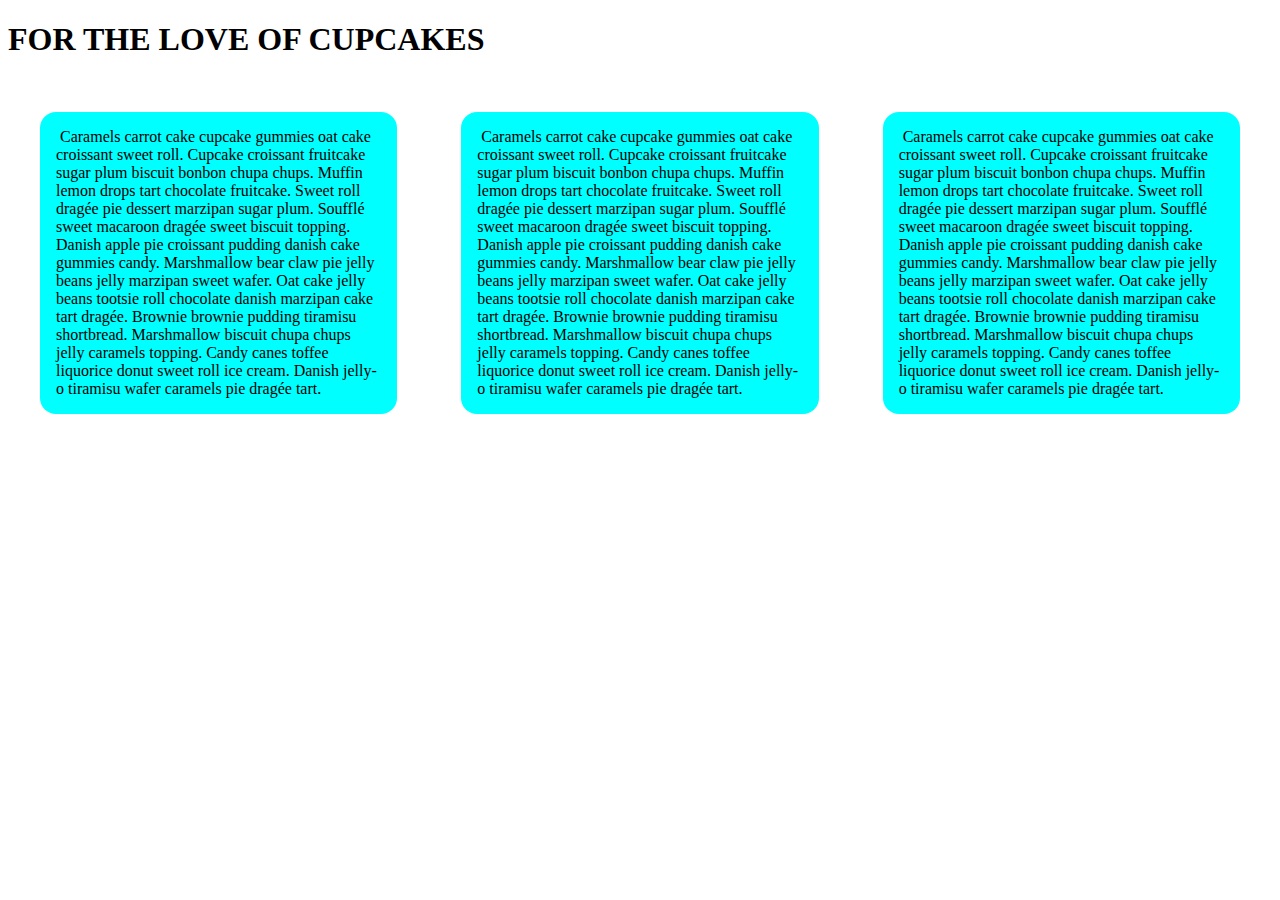
==== cupcakes.html @ 7ee53223 "added 2 html files" ====
<!DOCTYPE html>
<html lang="en">
<head>
    <meta charset="UTF-8">
    <meta http-equiv="X-UA-Compatible" content="IE=edge">
    <meta name="viewport" content="width=device-width, initial-scale=1.0">
    <title>Document</title>
    <style>
        @media (min-width: 768px) {
            .cupcakes {
                display: flex;
            }
            .cupcake {
                border-radius: 1em;
                background-color: aqua;
                padding: 1em;
                margin: 2em;
            }
        }
    </style>
</head>
<body>
    <h1>
        FOR THE LOVE OF CUPCAKES
    </h1>
    <div class="container">
        <div class="cupcakes">
            <div class="cupcake">
                <img src="http://www.cupcakeipsum.com/images/pink_pie.png" alt="">
                Caramels carrot cake cupcake gummies oat cake croissant sweet roll. Cupcake croissant fruitcake sugar plum biscuit bonbon chupa chups. Muffin lemon drops tart chocolate fruitcake. Sweet roll dragée pie dessert marzipan sugar plum. Soufflé sweet macaroon dragée sweet biscuit topping. Danish apple pie croissant pudding danish cake gummies candy. Marshmallow bear claw pie jelly beans jelly marzipan sweet wafer. Oat cake jelly beans tootsie roll chocolate danish marzipan cake tart dragée. Brownie brownie pudding tiramisu shortbread. Marshmallow biscuit chupa chups jelly caramels topping. Candy canes toffee liquorice donut sweet roll ice cream. Danish jelly-o tiramisu wafer caramels pie dragée tart.
            </div>

            <div class="cupcake">
                <img src="http://www.cupcakeipsum.com/images/blue_muffin.png" alt="">
                Caramels carrot cake cupcake gummies oat cake croissant sweet roll. Cupcake croissant fruitcake sugar plum biscuit bonbon chupa chups. Muffin lemon drops tart chocolate fruitcake. Sweet roll dragée pie dessert marzipan sugar plum. Soufflé sweet macaroon dragée sweet biscuit topping. Danish apple pie croissant pudding danish cake gummies candy. Marshmallow bear claw pie jelly beans jelly marzipan sweet wafer. Oat cake jelly beans tootsie roll chocolate danish marzipan cake tart dragée. Brownie brownie pudding tiramisu shortbread. Marshmallow biscuit chupa chups jelly caramels topping. Candy canes toffee liquorice donut sweet roll ice cream. Danish jelly-o tiramisu wafer caramels pie dragée tart.
            </div>

            <div class="cupcake">
                <img src="http://www.cupcakeipsum.com/images/light_pink_muffin.png" alt="">
                Caramels carrot cake cupcake gummies oat cake croissant sweet roll. Cupcake croissant fruitcake sugar plum biscuit bonbon chupa chups. Muffin lemon drops tart chocolate fruitcake. Sweet roll dragée pie dessert marzipan sugar plum. Soufflé sweet macaroon dragée sweet biscuit topping. Danish apple pie croissant pudding danish cake gummies candy. Marshmallow bear claw pie jelly beans jelly marzipan sweet wafer. Oat cake jelly beans tootsie roll chocolate danish marzipan cake tart dragée. Brownie brownie pudding tiramisu shortbread. Marshmallow biscuit chupa chups jelly caramels topping. Candy canes toffee liquorice donut sweet roll ice cream. Danish jelly-o tiramisu wafer caramels pie dragée tart.
            </div>
        </div>
    </div>
</body>
</html>
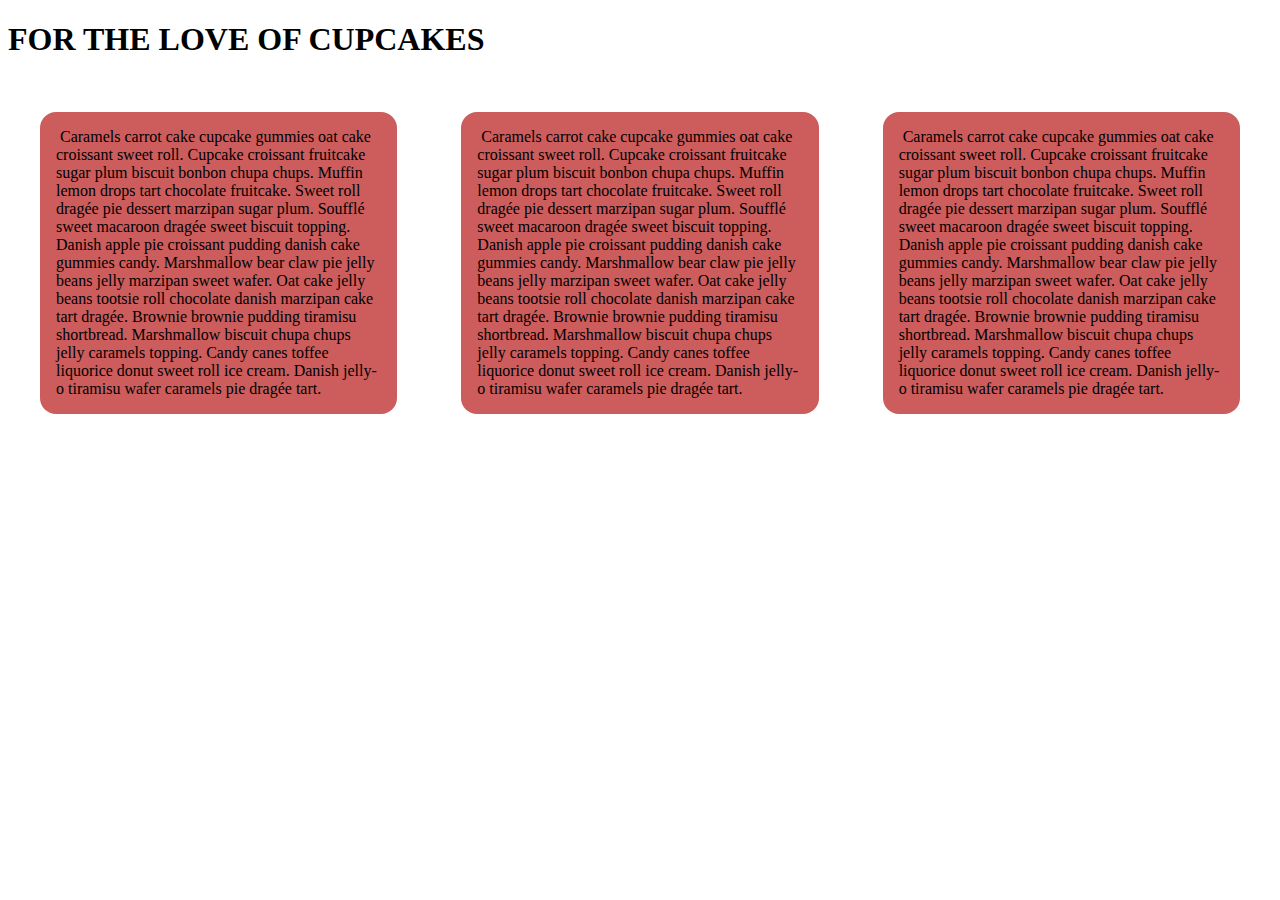
==== commit 3ae0abea: "modified 2 files" ====
--- a/cupcakes.html
+++ b/cupcakes.html
@@ -12,7 +12,7 @@
             }
             .cupcake {
                 border-radius: 1em;
-                background-color: aqua;
+                background-color: indianred;
                 padding: 1em;
                 margin: 2em;
             }
@@ -26,7 +26,7 @@
     <div class="container">
         <div class="cupcakes">
             <div class="cupcake">
-                <img src="http://www.cupcakeipsum.com/images/pink_pie.png" alt="">
+                <img src="http://www.cupcakeipsum.com/images/light_brown_muffin.png" alt="">
                 Caramels carrot cake cupcake gummies oat cake croissant sweet roll. Cupcake croissant fruitcake sugar plum biscuit bonbon chupa chups. Muffin lemon drops tart chocolate fruitcake. Sweet roll dragée pie dessert marzipan sugar plum. Soufflé sweet macaroon dragée sweet biscuit topping. Danish apple pie croissant pudding danish cake gummies candy. Marshmallow bear claw pie jelly beans jelly marzipan sweet wafer. Oat cake jelly beans tootsie roll chocolate danish marzipan cake tart dragée. Brownie brownie pudding tiramisu shortbread. Marshmallow biscuit chupa chups jelly caramels topping. Candy canes toffee liquorice donut sweet roll ice cream. Danish jelly-o tiramisu wafer caramels pie dragée tart.
             </div>
 
